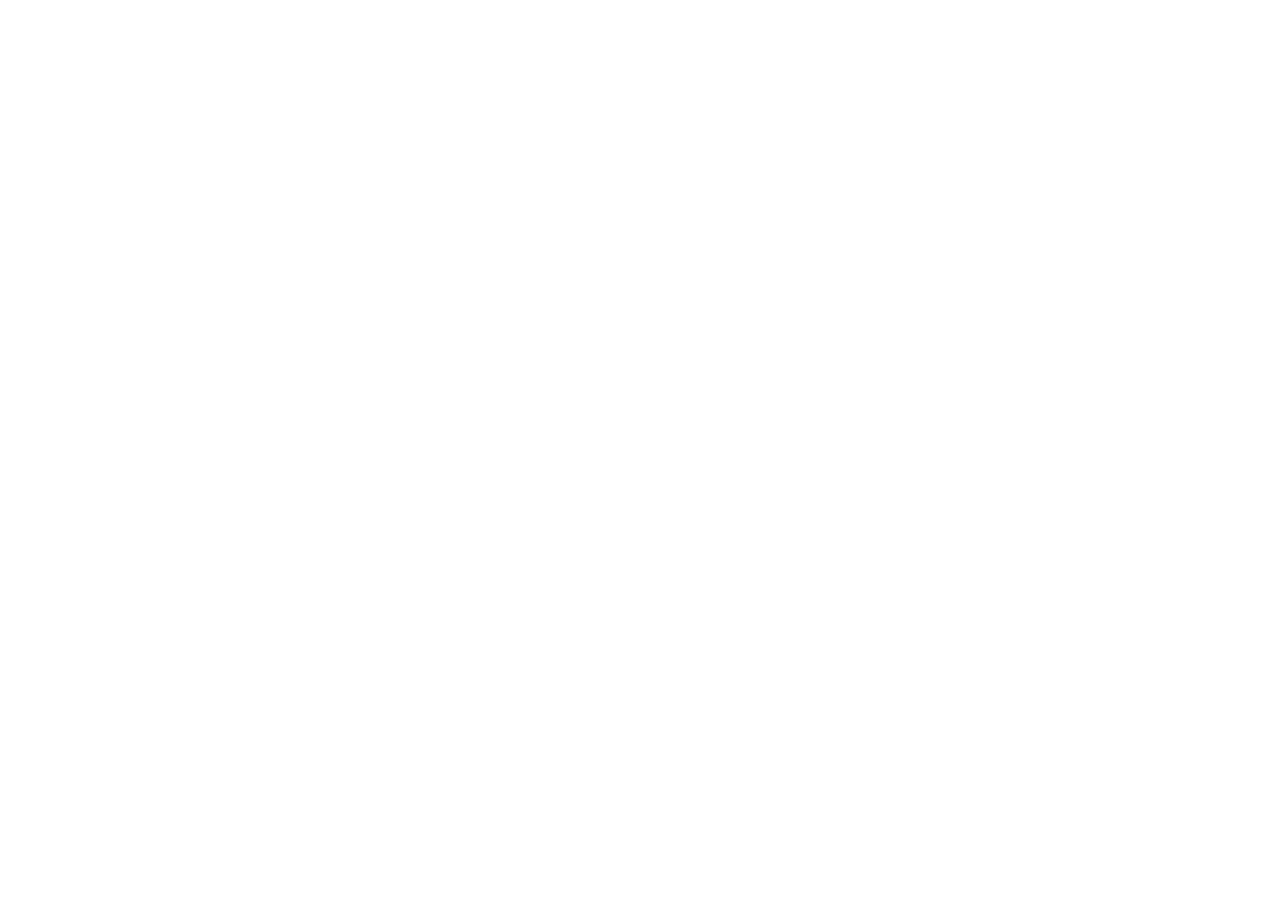
==== index.html @ fb1b03c5 "Create index.html" ====
<!DOCTYPE html>
<html lang="en"><head>
    <meta charset="UTF-8">
    <meta name="viewport" content="width=device-width, initial-scale=1.0">
    <title>f2reninj5.xyz</title>
    <link rel="stylesheet" type="text/css" href="styles.css">
    <script src="https://cdnjs.cloudflare.com/ajax/libs/p5.js/1.4.0/p5.js"></script>
    <script src="https://cdnjs.cloudflare.com/ajax/libs/p5.js/1.4.0/addons/p5.sound.min.js"></script>
</head>
<body>
    <script src="sketch.js"></script>

    <main>
        <canvas id="defaultCanvas0" class="p5Canvas" style="width: 400px; height: 400px;" width="400" height="400"></canvas>
    </main>
</body>
</html>
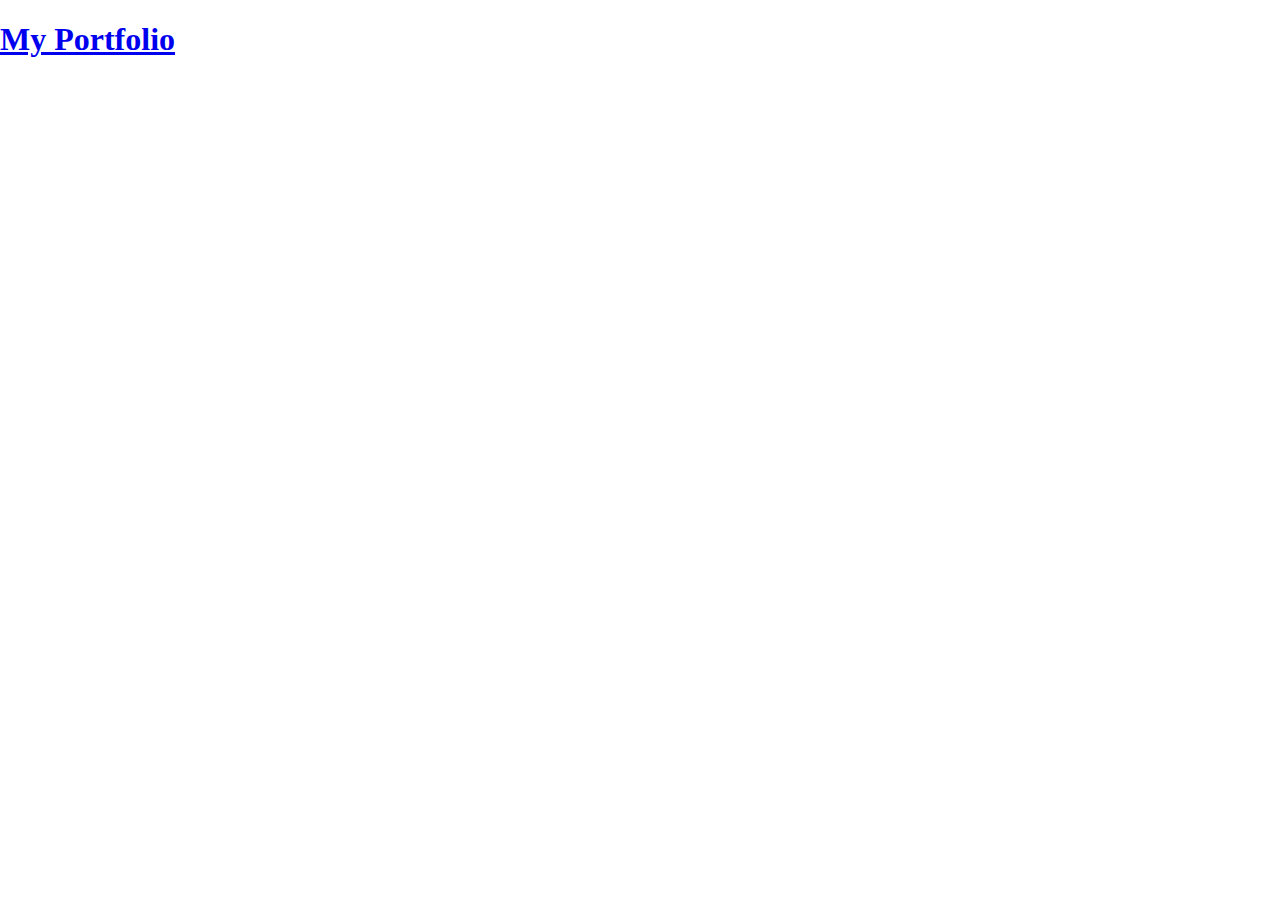
==== commit 4462ff53: "Added portfolio to home page" ====
--- a/index.html
+++ b/index.html
@@ -2,7 +2,7 @@
 <html lang="en"><head>
     <meta charset="UTF-8">
     <meta name="viewport" content="width=device-width, initial-scale=1.0">
-    <title>f2reninj5.xyz</title>
+    <title>Hello!</title>
     <link rel="stylesheet" type="text/css" href="styles.css">
     <script src="https://cdnjs.cloudflare.com/ajax/libs/p5.js/1.4.0/p5.js"></script>
     <script src="https://cdnjs.cloudflare.com/ajax/libs/p5.js/1.4.0/addons/p5.sound.min.js"></script>
@@ -11,6 +11,8 @@
     <script src="sketch.js"></script>
 
     <main>
+        <h1><a href="/portfolio">My Portfolio</a></h1>
+        
         <canvas id="defaultCanvas0" class="p5Canvas" style="width: 400px; height: 400px;" width="400" height="400"></canvas>
     </main>
 </body>
--- a/styles.css
+++ b/styles.css
@@ -0,0 +1,13 @@
+html,
+body {
+    margin: 0;
+    padding: 0;
+}
+
+canvas {
+    position: absolute;
+    margin: auto;
+    top: 50%;
+    left: 50%;
+    transform: translate(-50%, -50%);
+}
